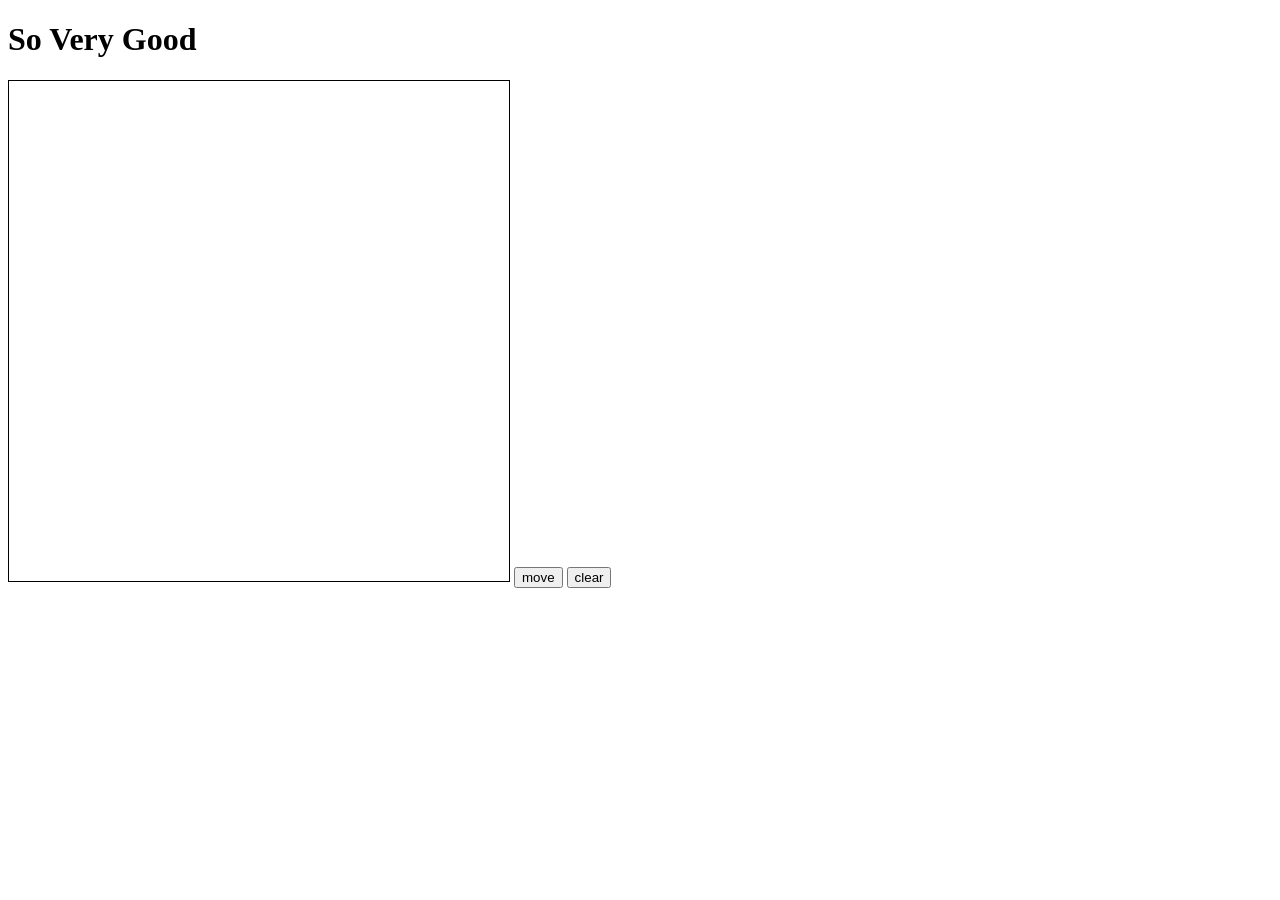
==== 11_svg/index.html @ 32a83581 ":" ====
<!DOCTYPE html>
<html lang="en">
  <!-- William Lu
       SoftDev2 pd7
       K10 -- Ask Circles [Change || Die]
       2019-03-14 R

       HTML file for initial forays into SVG...
    -->

  <head>
    <meta charset="utf-8"/>
    <title>
      basic SVG work
    </title>
  </head>

  <body>
    <h1>
      So Very Good
    </h1>

    <svg id="vimage" height="500" width="500" style="border: 1px solid;">
    </svg>

    <button id="but_move">
      move
    </button>

    <button id="but_clear">
      clear
    </button>

    <script src="svg01.js">
    </script>

  </body>
</html>
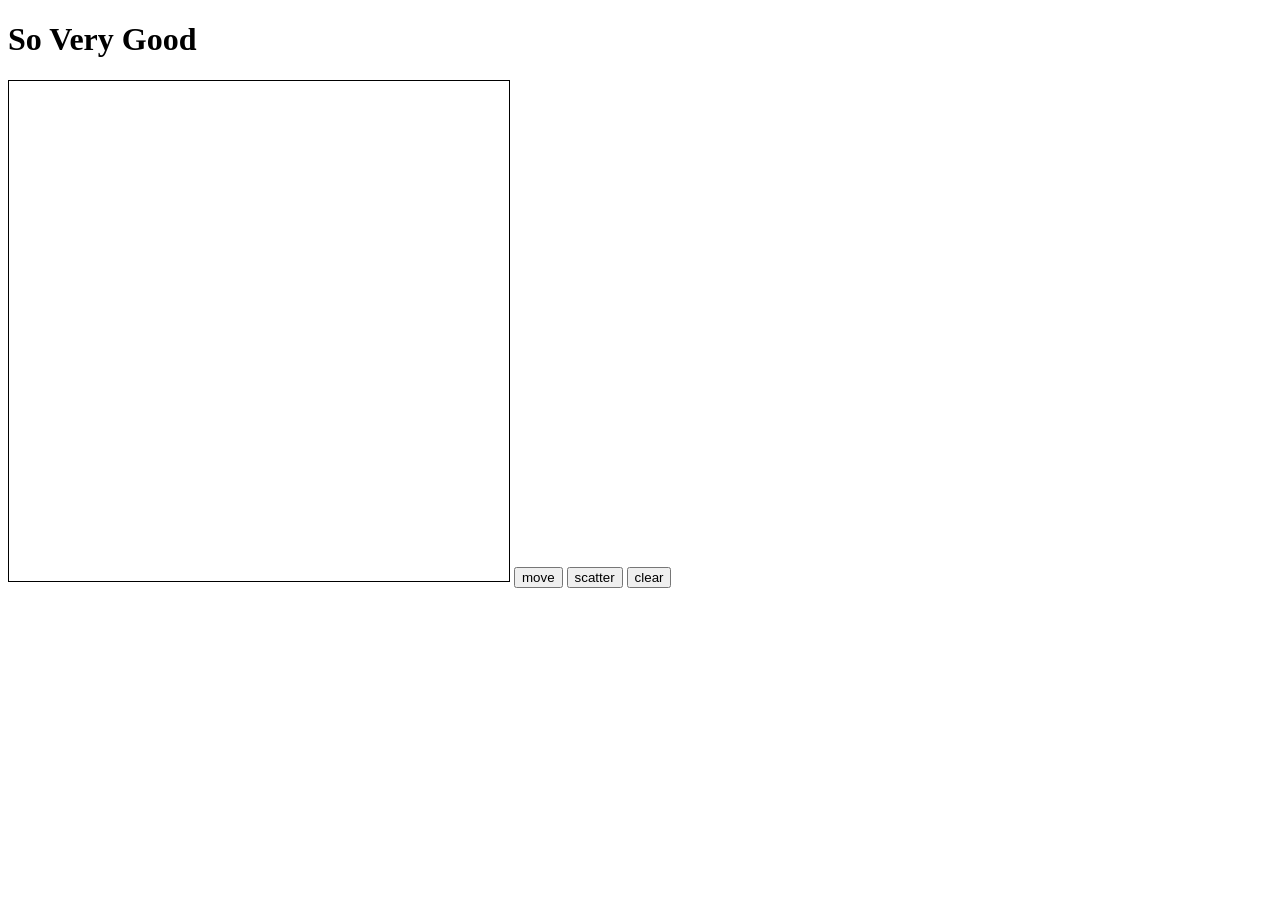
==== commit 1c4bbaf3: "|" ====
--- a/11_svg/index.html
+++ b/11_svg/index.html
@@ -2,8 +2,8 @@
 <html lang="en">
   <!-- William Lu
        SoftDev2 pd7
-       K10 -- Ask Circles [Change || Die]
-       2019-03-14 R
+       K11 -- Ask Circles [Change || Die] …While On The Go
+       2019-03-18 M
 
        HTML file for initial forays into SVG...
     -->
@@ -27,6 +27,10 @@
       move
     </button>
 
+    <button id="but_scatter">
+      scatter
+    </button>
+
     <button id="but_clear">
       clear
     </button>
